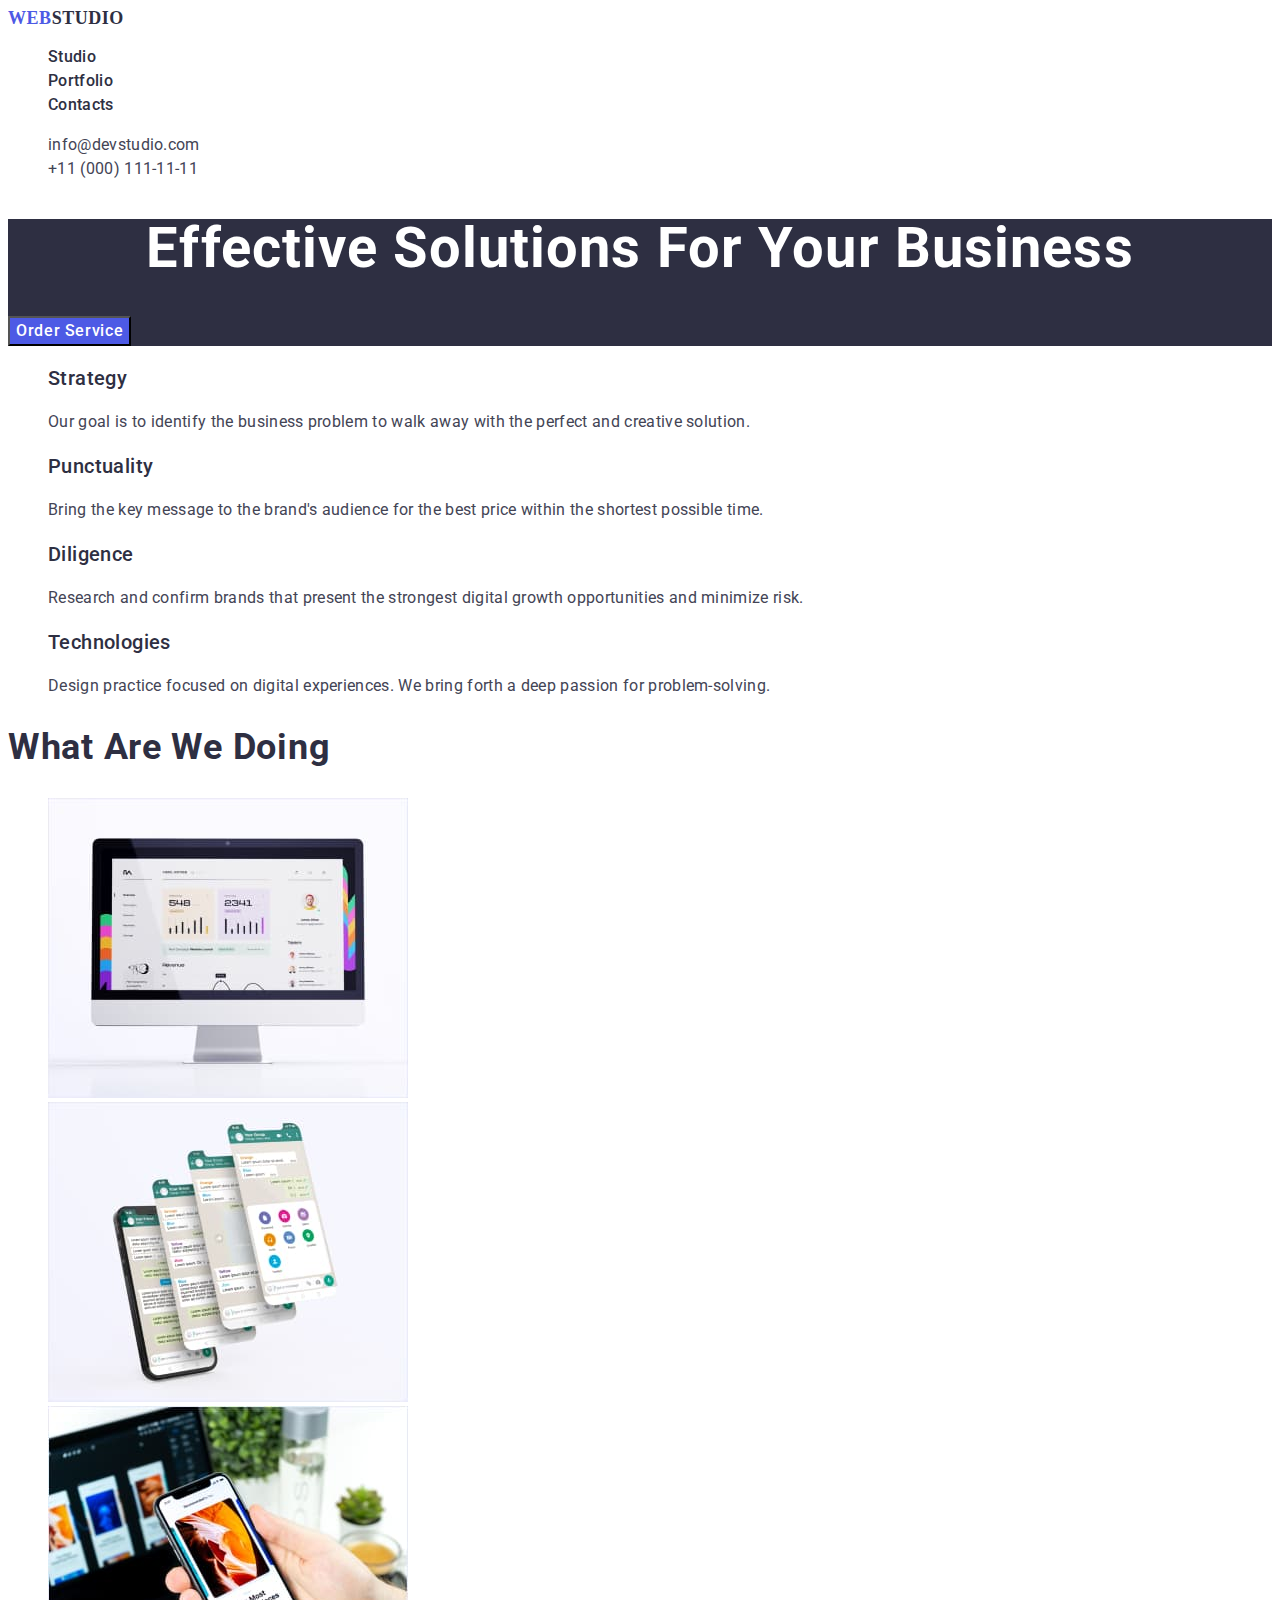
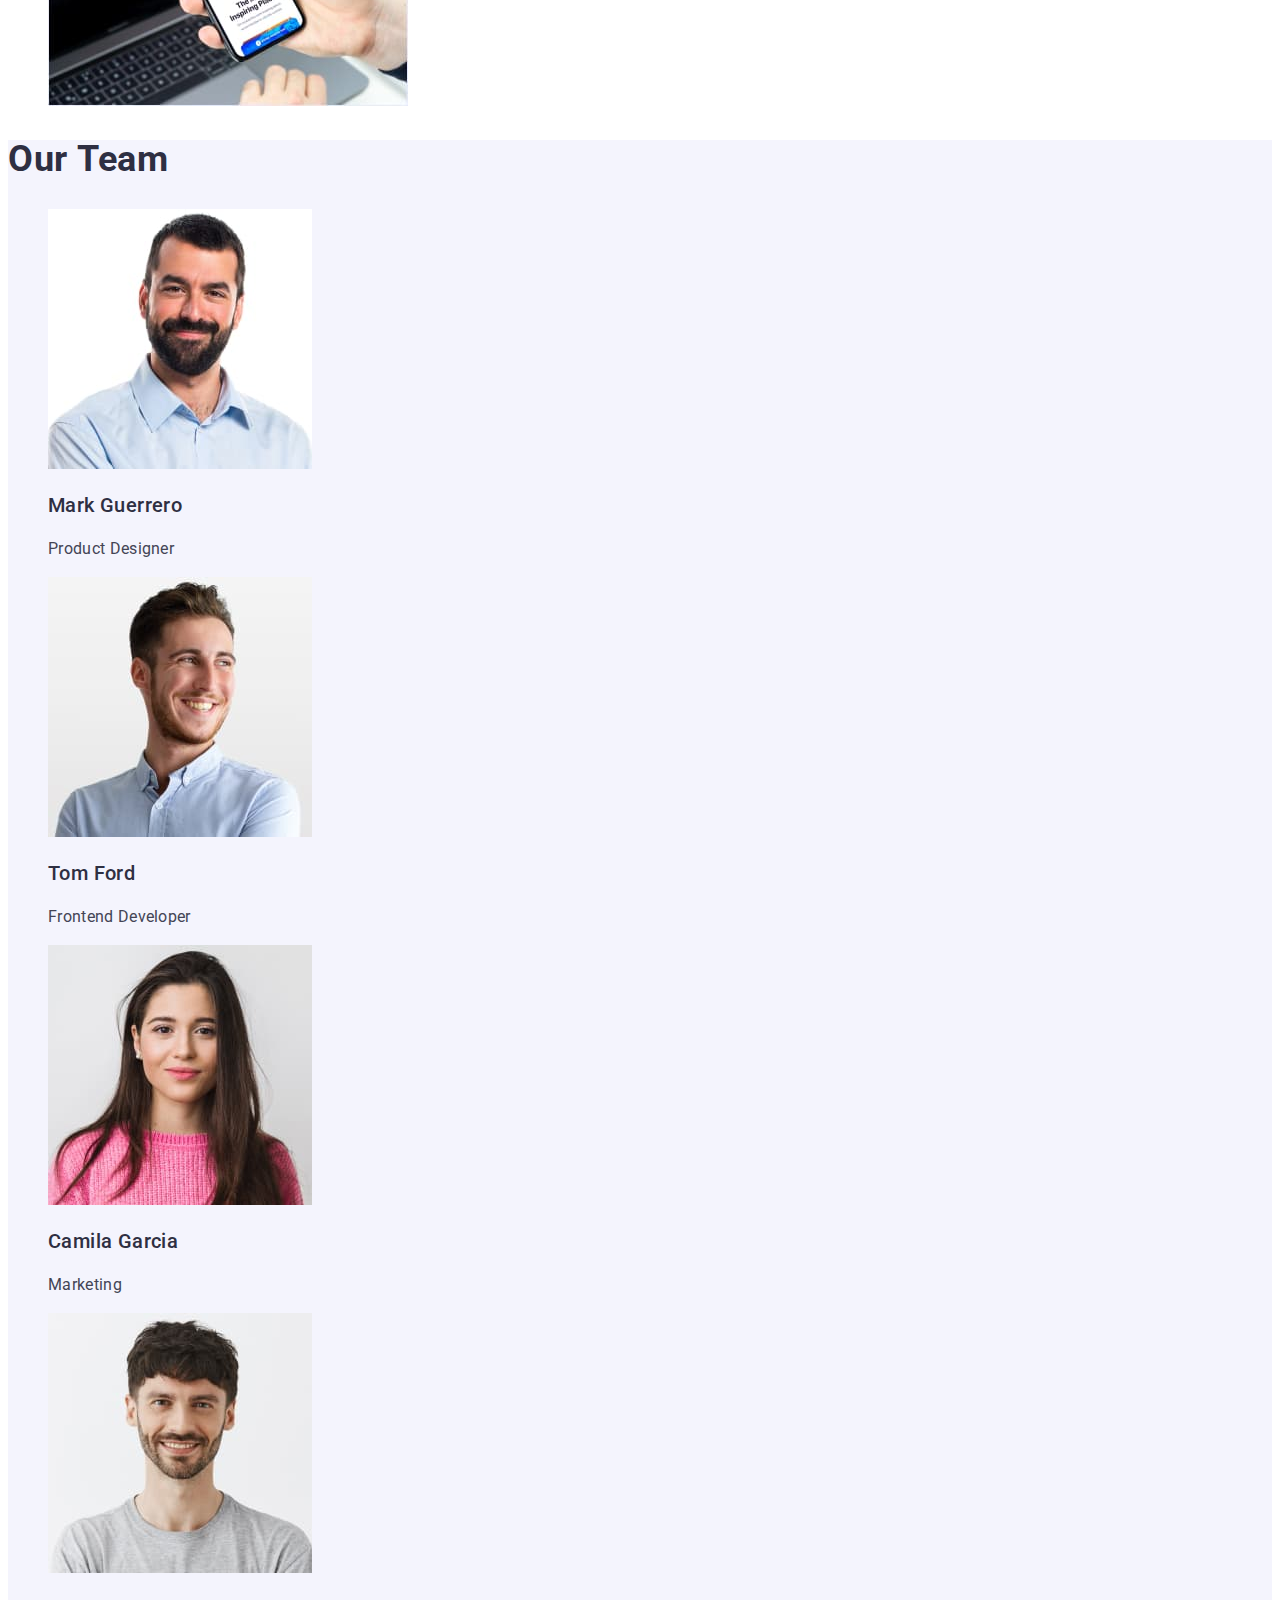
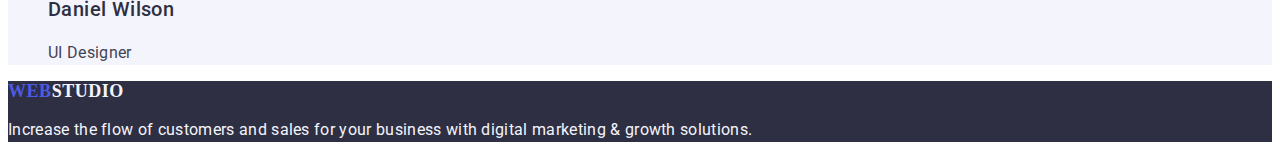
==== index.html @ e522fb5a "html" ====
<!DOCTYPE html>
<html lang="en">
<head>
    <meta charset="UTF-8">
    <meta http-equiv="X-UA-Compatible" content="IE=edge">
    <meta name="viewport" content="width=device-width, initial-scale=1.0">
    <link rel="preconnect" href="https://fonts.googleapis.com">
    <link rel="preconnect" href="https://fonts.gstatic.com" crossorigin>
    <link
    href="https://fonts.googleapis.com/css2?family=Roboto:wght@400;500;700;900&ampfamily=Raleway:wght@800&ampdisplay=swap"
    rel="stylesheet">
    <title>Web Studio</title>
    <link rel="stylesheet" href="./css/styles.css">
</head>
<body>
    <header class="header">
        <nav class="header-navigation">
            <a href="./index.html" class="header-logo link">
                Web<span class="header-logo-dark">Studio</span>
            </a>
            <ul class="header-menu ">
                <li class="header-menu-item"><a class="header-menu-li link" href="./index.html">Studio</a></li>
                <li class="header-menu-item"><a class="header-menu-li link" href="./portfolio.html">Portfolio</a></li>
                <li class="header-menu-item"><a class="header-menu-li link" href="">Contacts</a></li>
            </ul>
        </nav>
        <address class="header-address list">
            <ul class="header-soc">
                <li class="header-soc-item">
                    <a class="header-soc-li link" href="mailto:info@devstudio.com"> info@devstudio.com</a>
                </li>
                <li class="header-soc-item">
                    <a class="header-soc-li link" href="tel:+110001111111"> +11 (000) 111-11-11</a>
                </li>
            </ul>
        </address>
    </header>

    <main>
        <section class="hero list">
            <h1 class="hero-title">Effective Solutions for Your Business</h1>
            <button type="button" class="hero-btn">Order Service</button>
        </section>

        <section class="benefits list">
            <h2 hidden>Benefits</h2>
            <ul class="benefits-list">
                <li class="benefits-item">
                    <h3 class="benefits-subtitle">Strategy</h3>
                    <p class="benefits-item-text">Our goal is to identify the business
                        problem to walk away with the perfect and creative solution.
                    </p>
                </li>
                <li class="benefits-item">
                    <h3 class="benefits-subtitle">Punctuality</h3>
                    <p class="benefits-item-text">Bring the key message to the brand's audience for the best price within the shortest possible time.</p>
                </li>
                <li class="benefits-item">
                    <h3 class="benefits-subtitle">Diligence</h3>
                    <p class="benefits-item-text">Research and confirm brands that present the strongest digital growth opportunities and minimize risk.</p>
                </li>
                <li class="benefits-item">
                    <h3 class="benefits-subtitle">Technologies</h3>
                    <p class="benefits-item-text">Design practice focused on digital experiences. We bring forth a deep passion for problem-solving.</p>
                </li>
            </ul>
        </section>

        <section class="products">
            <h2 class="products-title">What are we doing</h2>
            <ul class="products-list">
                <li class="products-item">
                    <img src="./images/Rectangle_71.jpg" alt="screen"
                    width="360"
                    height="300"
                    class="products-img"/>
                </li>
                <li class="products-item">
                    <img src="./images/Rectangle_72.jpg" alt="sites"
                    width="360"
                    height="300"
                    class="products-img"/>
                </li>
                <li class="products-item">
                    <img src="./images/Rectangle_73.jpg" alt="phone"
                    width="360"
                    height="300"
                    class="products-img"/>
                </li>
            </ul>
        </section>

        <section class="team">
            <h2 class="team-title">Our Team</h2>
            <ul class="team-list">
                <li class="team-item">
                    <img src="./images/img.jpg" alt="Mark Guerrero photo"
                    width="264"
                    height="260"
                    class="team-img"/>
                    <h3 class="team-subtitle">Mark Guerrero</h3>
                    <p class="team-item-text">Product Designer</p>
                </li>
                <li class="team-item">
                    <img src="./images/img_1.jpg" alt="Tom Ford photo"
                    width="264"
                    height="260"
                    class="team-img"/>
                    <h3 class="team-subtitle">Tom Ford</h3>
                    <p class="team-item-text">Frontend Developer</p>
                </li>
                <li class="team-item">
                    <img src="./images/img_2.jpg" alt="Camila Garcia photo"
                    width="264"
                    height="260"
                    class="team-img"/>
                    <h3 class="team-subtitle">Camila Garcia</h3>
                    <p class="team-item-text">Marketing</p>
                </li>
                <li class="team-item">
                    <img src="./images/img_3.jpg" alt="Daniel Wilson photo"
                    width="264"
                    height="260"
                    class="team-img"/>
                    <h3 class="team-subtitle">Daniel Wilson</h3>
                    <p class="team-item-text">UI Designer</p>
                </li>
            </ul>      
        </section>
    </main>

     <footer class="footer">
        <a class="footer-logo link" href="./index.html">
            Web<span class="footer-logo-dark">Studio</span>
        </a>
        <p class="footer-text">
            Increase the flow of customers and sales for your business with digital marketing & growth solutions.
        </p>
     </footer>

</body>
</html>
---- css/styles.css ----
:root {
    --primary-font: 'Raleway'
    --title-color: #434455;
    --main-text-color: #FFFFFF;
}

body {
    font-family: 'Roboto', sans-serif;
    color: #434455;
    background-color: #FFFFFF;
}
.link {
    text-decoration:none;
}
ul {
    list-style-type: none;
}
.list {
    list-style: none;
}
/*-------------header---------------*/
.header {
}
.header-navigation {
}
.header-logo {
    font-family: 'Raleway';
    font-style: normal;
    font-weight: 800;
    font-size: 18px;
    line-height: 1.17;
    letter-spacing: 0.03em;
    text-transform: uppercase ;
    color: #4D5AE5
}
.header-logo-dark {
    color: #2E2F42
}
.header-menu {
}
.header-menu-item {
}
.header-menu-li {
    font-weight: 500;
    font-size: 16px;
    line-height: 1.5;
    letter-spacing: 0.02em;
    color: #2E2F42;
}
.header-menu-li:hover,
.header-menu-li:focus {
    color: #404BBF;
}    
.header-soc {
}

.header-soc-item {
}
.header-soc-li {
    font-style: normal;
    font-size: 16px;
    line-height: 1.5;
    letter-spacing: 0.02em;
    color: #434455;
}
.header-soc-li:hover, 
.header-soc-li:focus {
    color: #404BBF;
}
/*-------------hero---------------*/
.hero {
    background-color: #2E2F42;
}
.hero-item {
}
.hero-title {
    font-weight: 700;
    font-size: 56px;
    line-height: 1.07;
    letter-spacing: 0.02em;
    text-transform: capitalize;
    color: var(--main-text-color);
    text-align: center;
}
.hero-btn {
    font-family: inherit;
    font-weight: 500;
    font-size: 16px;
    line-height: 1.5;
    letter-spacing: 0.04em;
    color: #FFFFFF;
    background-color: #4D5AE5;
    cursor: pointer;
}
.hero-btn:hover,
.hero-btn:focus {
    background-color: #404BBF;
    color: #ffffff;
}
.hero-img {
}
.hero-subtitle {
    font-weight: 500;
    font-size: 20px;
    line-height: 1.2;
    letter-spacing: 0.02em;
    color: #2E2F42;
}
.hero-text {
    font-size: 16px;
    line-height: 1.5;
    letter-spacing: 0.02em;
    color: #434455;
}
/*-------------benefits---------------*/
.benefits {
}
.benefits-list {
}
.benefits-item {
}
.benefits-subtitle {
    font-weight: 500;
    font-size: 20px;
    line-height: 1.2;
    letter-spacing: 0.02em;
    color: #2E2F42;
}
.benefits-item-text {
    font-size: 16px;
    line-height: 1.5;
    letter-spacing: 0.02em;
    color: #434455;
}
/*-------------products---------------*/
.products {
}
.products-title {
    font-weight: 700;
    font-size: 36px;
    line-height: 1.11;
    letter-spacing: 0.02em;
    text-transform: capitalize;
    color: #2E2F42;
}
.products-list {
}
.products-item {
}
.products-img {
}
/*-------------team---------------*/
.team {
    background-color: #F4F4FD;
}
.team-title {
    font-weight: 700;
    font-size: 36px;
    line-height: 1.11;
    letter-spacing: 0.02em;
    text-transform: capitalize;
    color: #2E2F42;
}
.team-list {
}
.team-item {
}
.team-img {
}
.team-subtitle {
    font-weight: 500;
    font-size: 20px;
    line-height: 1.2;
    letter-spacing: 0.02em;
    color: #2E2F42;
}
.team-item-text {
    font-size: 16px;
line-height: 1.5;
letter-spacing: 0.02em;
color: #434455;
}
/*-------------footer---------------*/
.footer {
    background-color: #2E2F42;
}
.footer-logo {
    font-family: 'Raleway';
    font-style: normal;
    font-weight: 800;
    font-size: 18px;
    line-height: 1.17;
    letter-spacing: 0.03em;
    text-transform: uppercase ;
    color: #4D5AE5
}
.footer-logo-dark {
    color: #F4F4FD;
}
.footer-text {
    font-size: 16px;
    line-height: 1.5;
    letter-spacing: 0.02em;
    color: #F4F4FD;
}
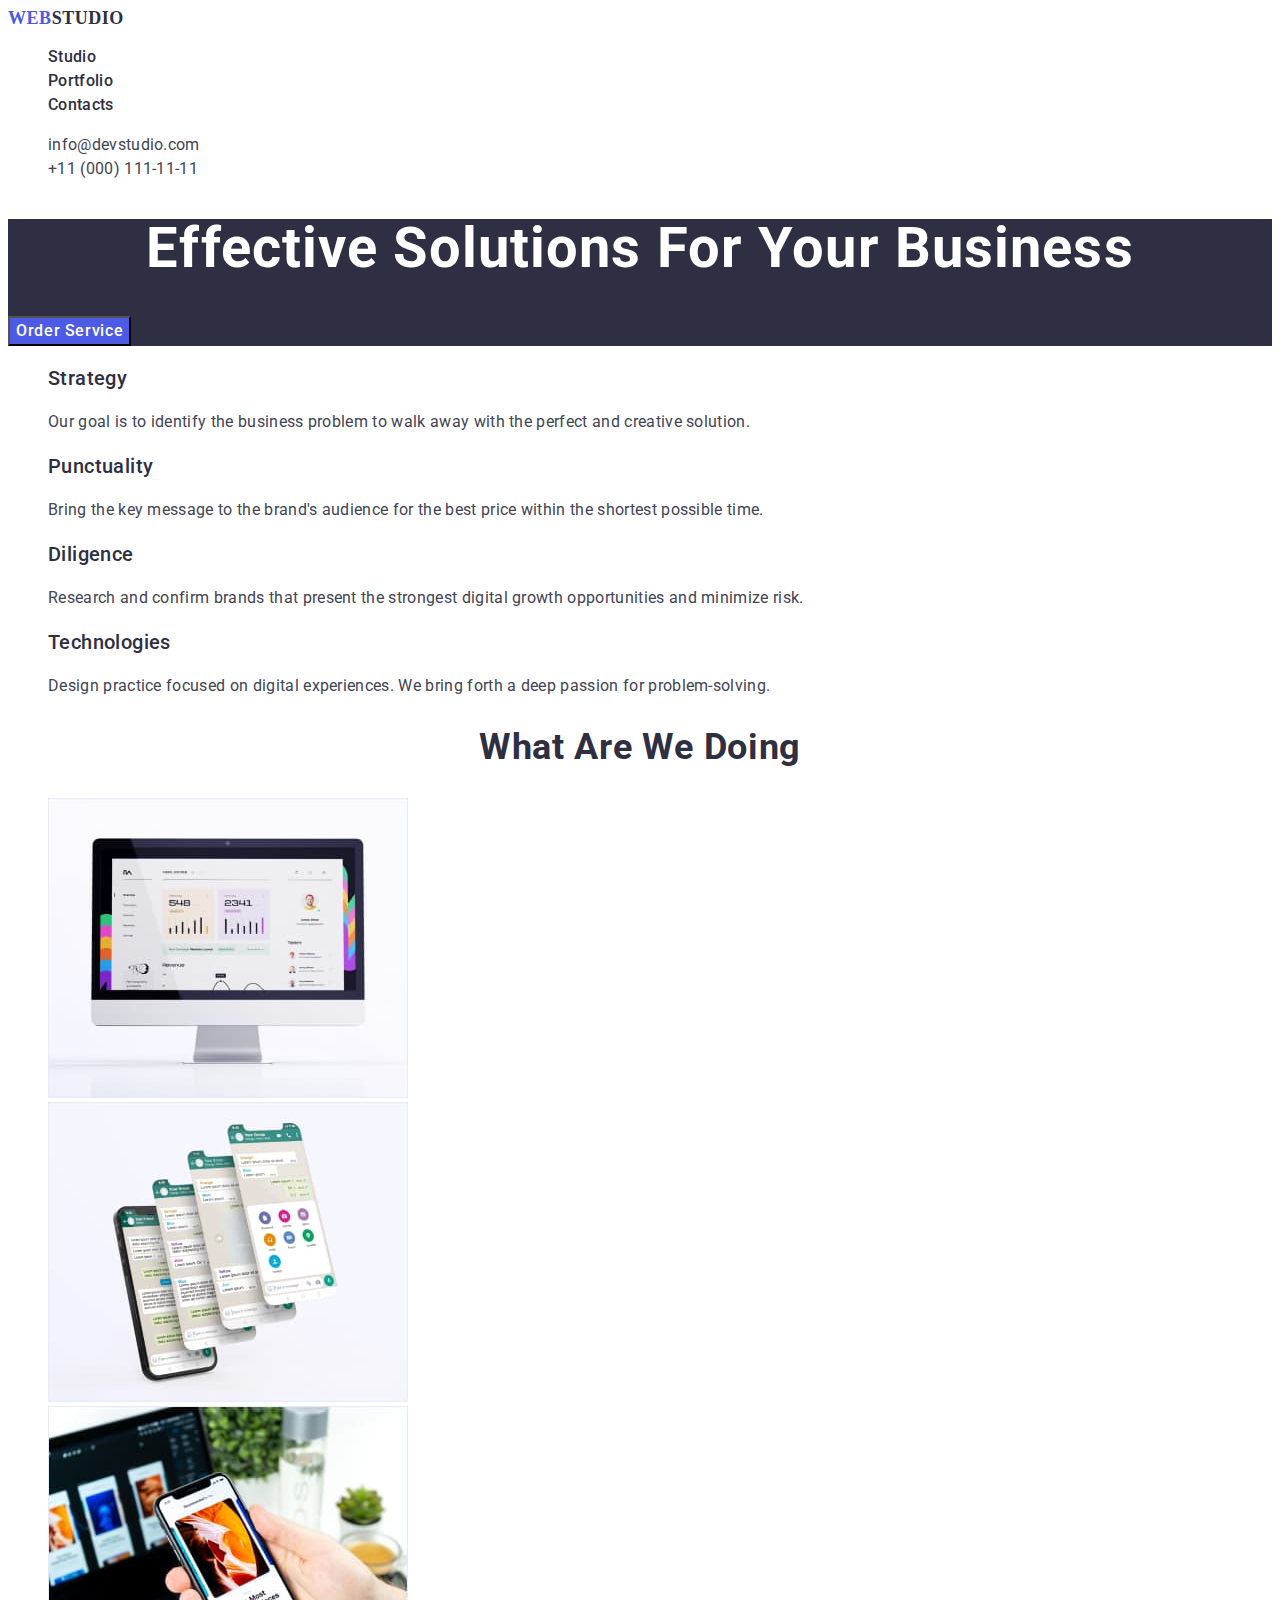
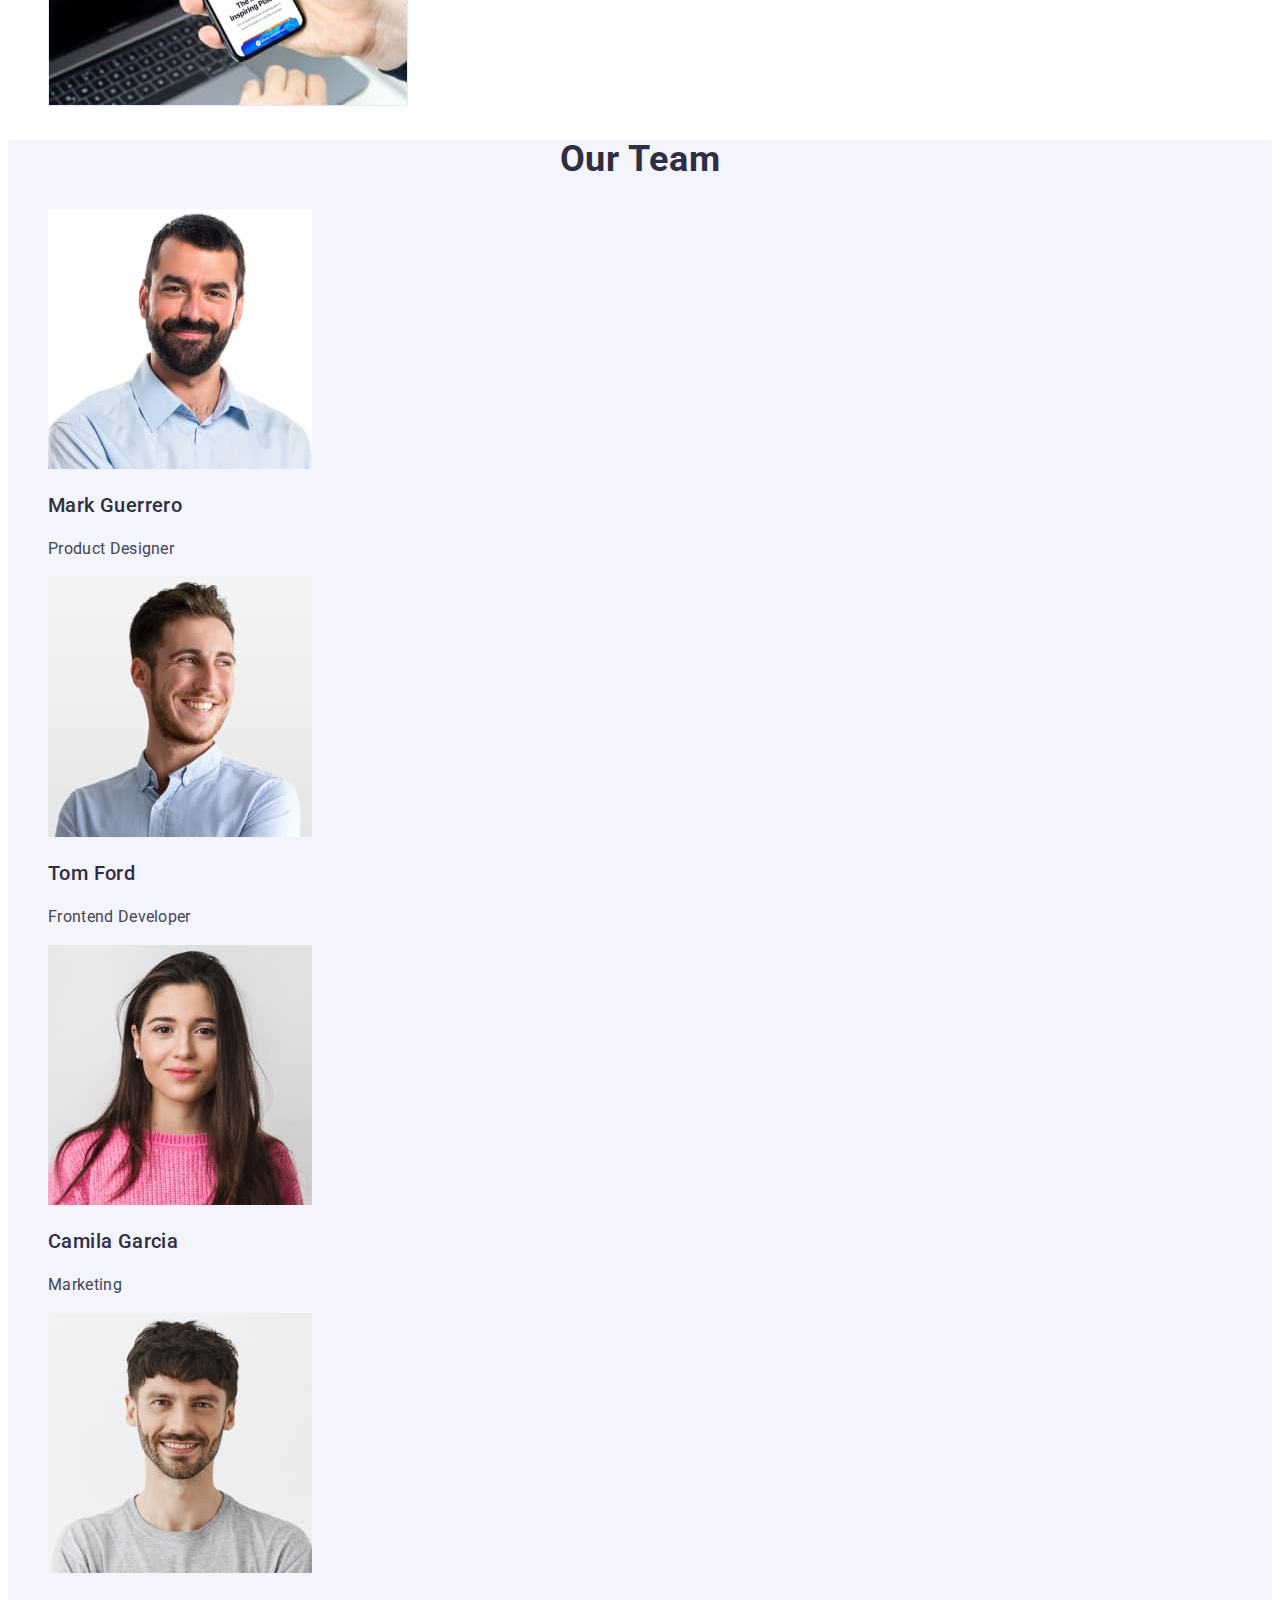
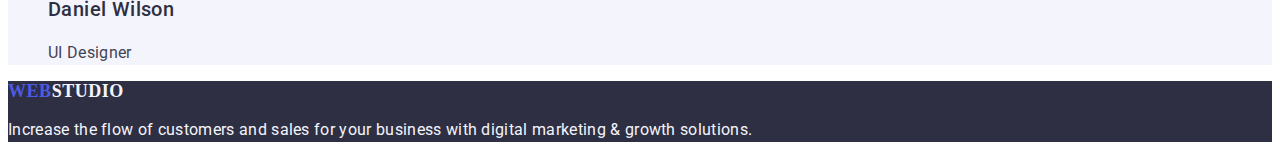
==== commit 7b65d5be: "correction html" ====
--- a/index.html
+++ b/index.html
@@ -99,7 +99,7 @@
                     height="260"
                     class="team-img"/>
                     <h3 class="team-subtitle">Mark Guerrero</h3>
-                    <p class="team-item-text">Product Designer</p>
+                    <p class="team-item-text list">Product Designer</p>
                 </li>
                 <li class="team-item">
                     <img src="./images/img_1.jpg" alt="Tom Ford photo"
@@ -107,7 +107,7 @@
                     height="260"
                     class="team-img"/>
                     <h3 class="team-subtitle">Tom Ford</h3>
-                    <p class="team-item-text">Frontend Developer</p>
+                    <p class="team-item-text list">Frontend Developer</p>
                 </li>
                 <li class="team-item">
                     <img src="./images/img_2.jpg" alt="Camila Garcia photo"
@@ -115,7 +115,7 @@
                     height="260"
                     class="team-img"/>
                     <h3 class="team-subtitle">Camila Garcia</h3>
-                    <p class="team-item-text">Marketing</p>
+                    <p class="team-item-text list">Marketing</p>
                 </li>
                 <li class="team-item">
                     <img src="./images/img_3.jpg" alt="Daniel Wilson photo"
@@ -123,7 +123,7 @@
                     height="260"
                     class="team-img"/>
                     <h3 class="team-subtitle">Daniel Wilson</h3>
-                    <p class="team-item-text">UI Designer</p>
+                    <p class="team-item-text list">UI Designer</p>
                 </li>
             </ul>      
         </section>
--- a/css/styles.css
+++ b/css/styles.css
@@ -1,5 +1,5 @@
 :root {
-    --primary-font: 'Raleway'
+    --primary-font: 'Raleway';
     --title-color: #434455;
     --main-text-color: #FFFFFF;
 }
@@ -142,6 +142,7 @@
     letter-spacing: 0.02em;
     text-transform: capitalize;
     color: #2E2F42;
+    text-align: center;
 }
 .products-list {
 }
@@ -160,6 +161,7 @@
     letter-spacing: 0.02em;
     text-transform: capitalize;
     color: #2E2F42;
+    text-align: center;
 }
 .team-list {
 }
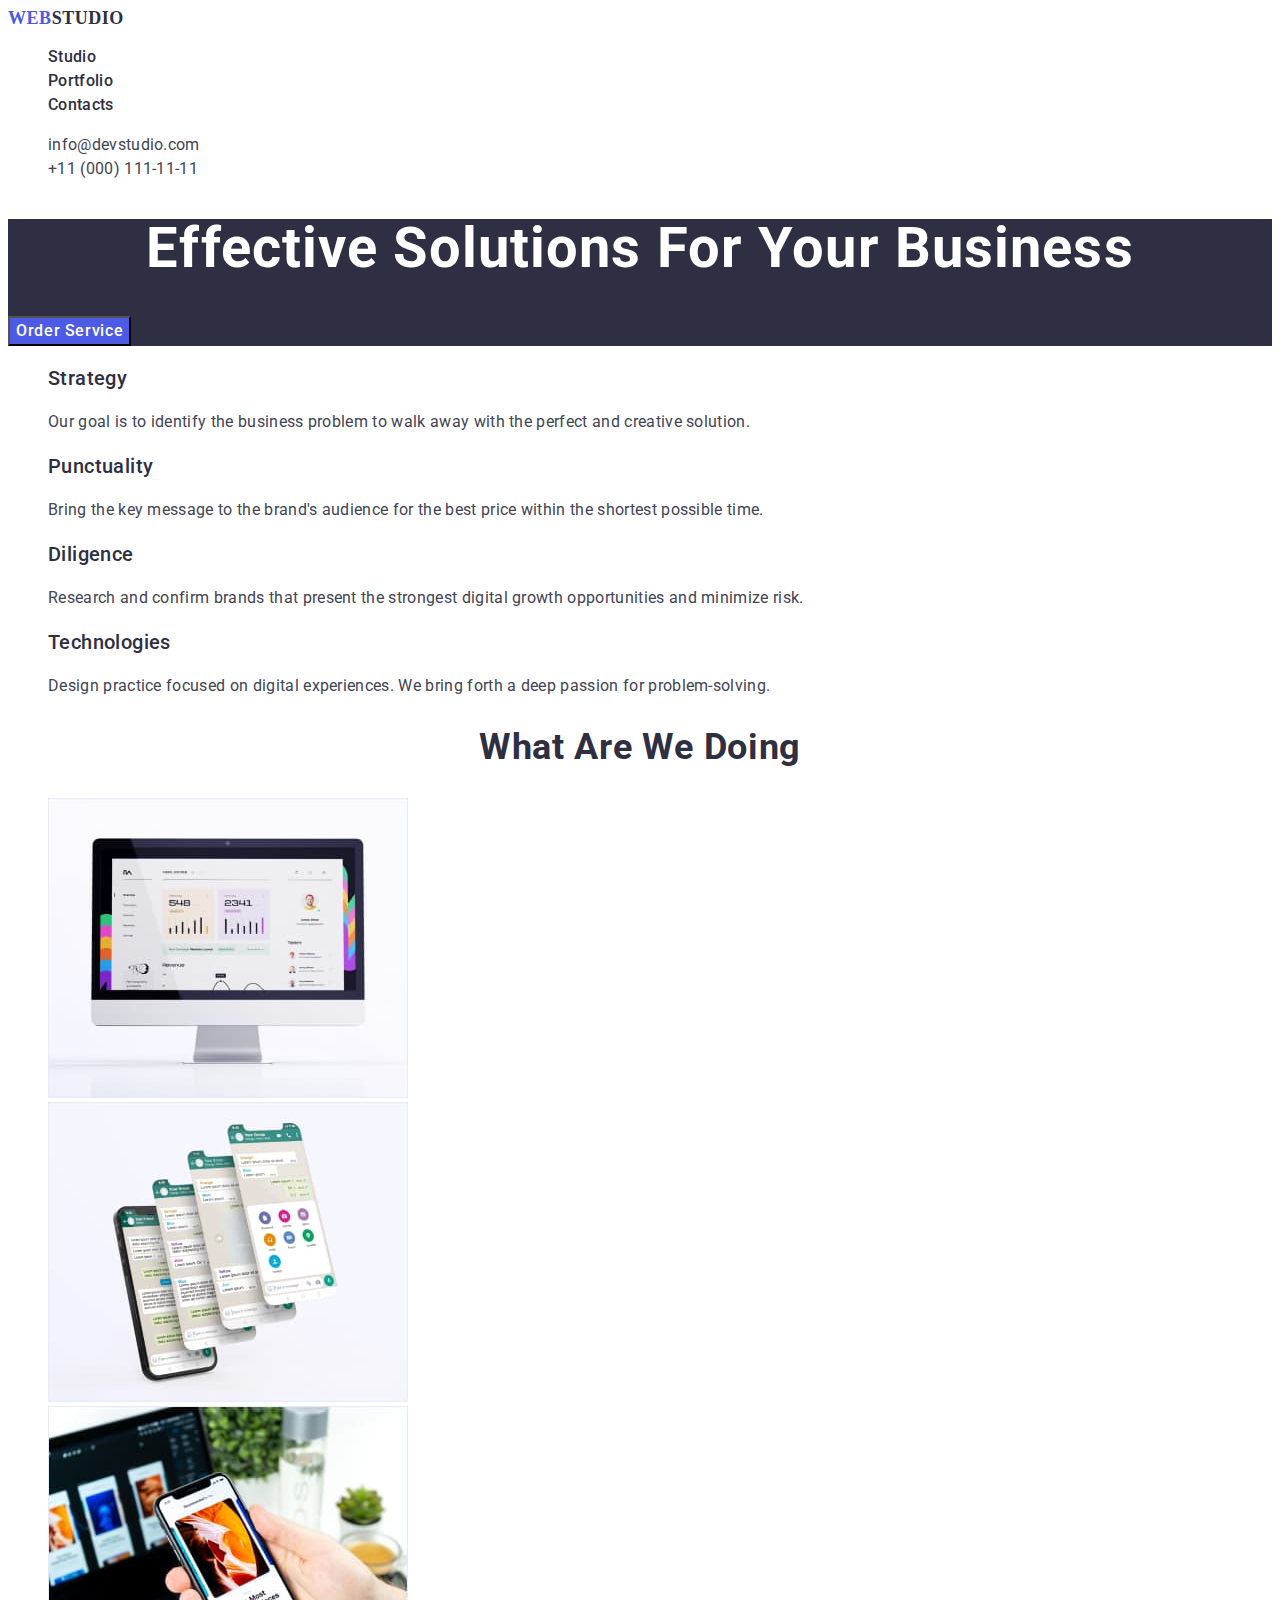
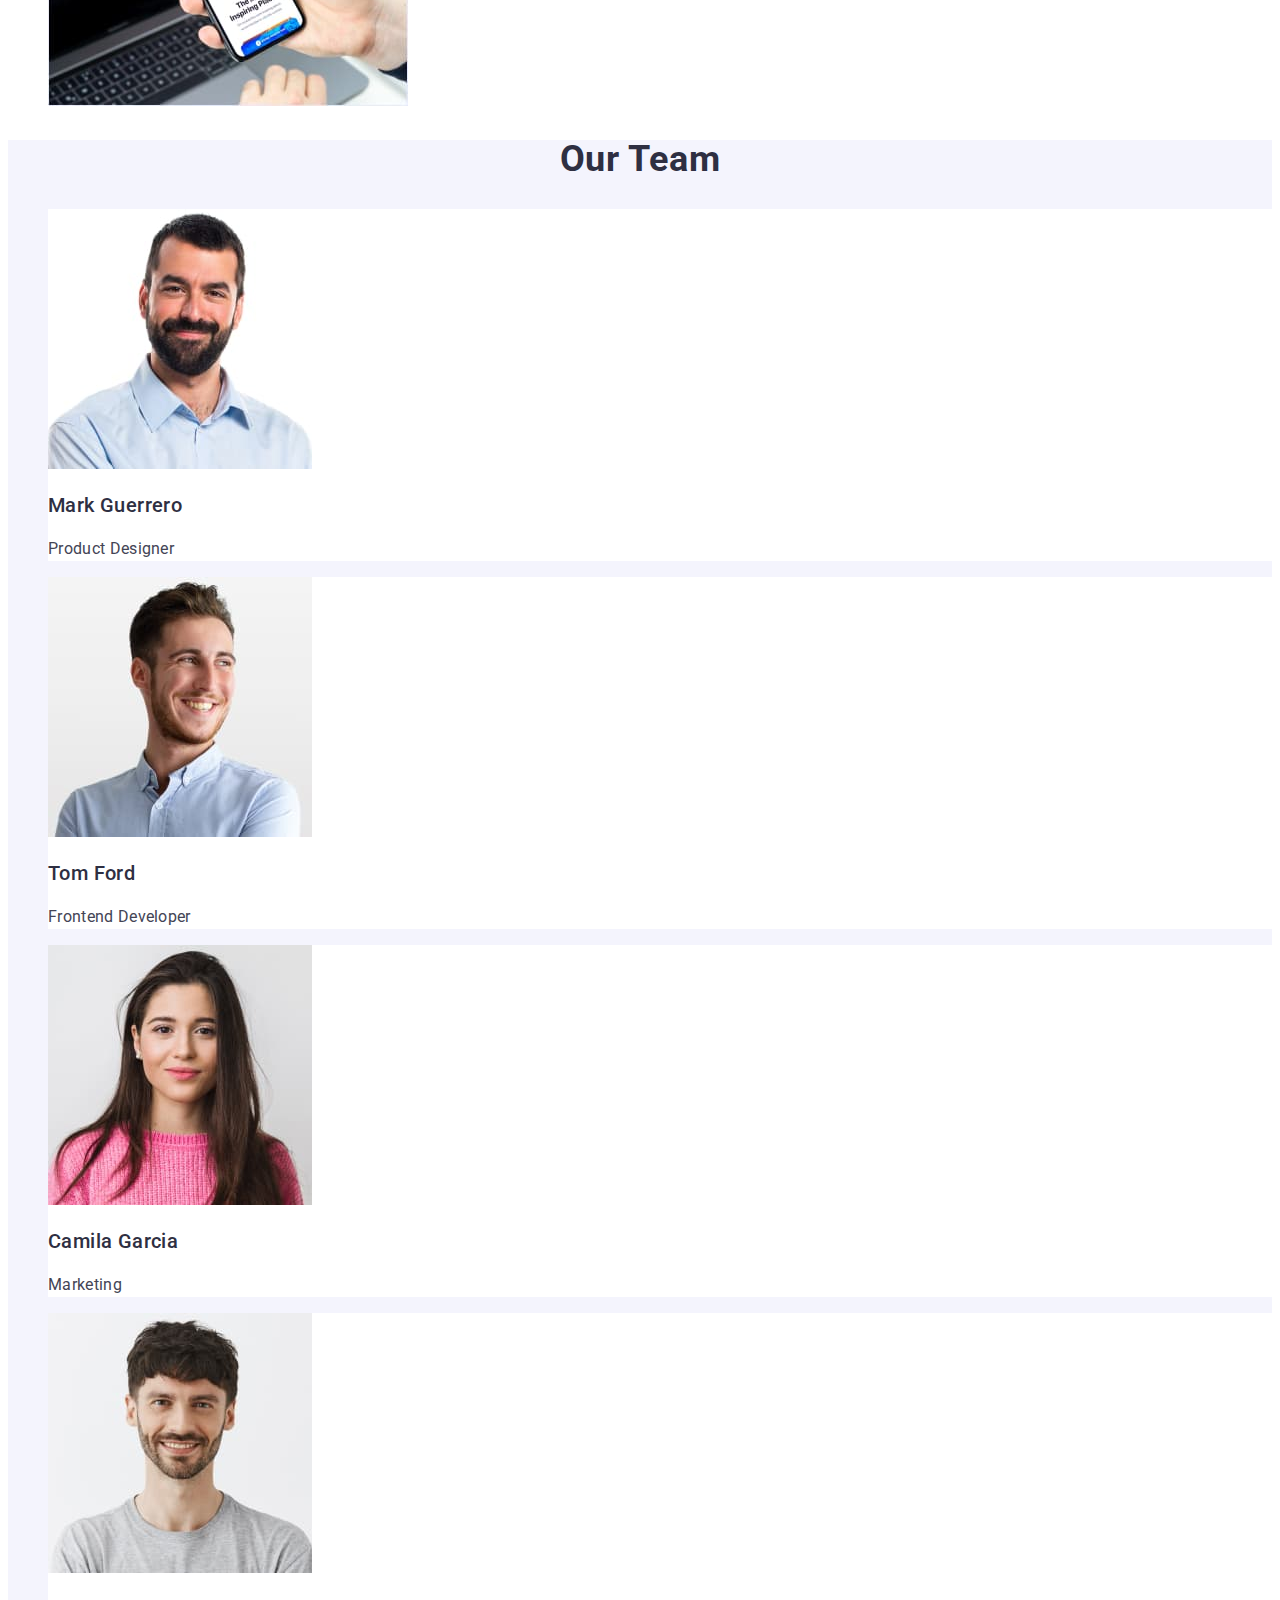
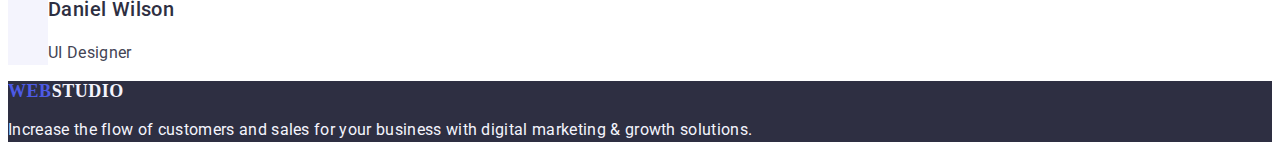
==== commit 80058389: "correction html" ====
--- a/index.html
+++ b/index.html
@@ -93,37 +93,37 @@
         <section class="team">
             <h2 class="team-title">Our Team</h2>
             <ul class="team-list">
-                <li class="team-item">
+                <li class="team-item list">
                     <img src="./images/img.jpg" alt="Mark Guerrero photo"
                     width="264"
                     height="260"
                     class="team-img"/>
                     <h3 class="team-subtitle">Mark Guerrero</h3>
-                    <p class="team-item-text list">Product Designer</p>
+                    <p class="team-item-text">Product Designer</p>
                 </li>
-                <li class="team-item">
+                <li class="team-item list">
                     <img src="./images/img_1.jpg" alt="Tom Ford photo"
                     width="264"
                     height="260"
                     class="team-img"/>
                     <h3 class="team-subtitle">Tom Ford</h3>
-                    <p class="team-item-text list">Frontend Developer</p>
+                    <p class="team-item-text">Frontend Developer</p>
                 </li>
-                <li class="team-item">
+                <li class="team-item list">
                     <img src="./images/img_2.jpg" alt="Camila Garcia photo"
                     width="264"
                     height="260"
                     class="team-img"/>
                     <h3 class="team-subtitle">Camila Garcia</h3>
-                    <p class="team-item-text list">Marketing</p>
+                    <p class="team-item-text">Marketing</p>
                 </li>
-                <li class="team-item">
+                <li class="team-item list">
                     <img src="./images/img_3.jpg" alt="Daniel Wilson photo"
                     width="264"
                     height="260"
                     class="team-img"/>
                     <h3 class="team-subtitle">Daniel Wilson</h3>
-                    <p class="team-item-text list">UI Designer</p>
+                    <p class="team-item-text">UI Designer</p>
                 </li>
             </ul>      
         </section>
--- a/css/styles.css
+++ b/css/styles.css
@@ -166,6 +166,7 @@
 .team-list {
 }
 .team-item {
+    background: #FFFFFF;
 }
 .team-img {
 }
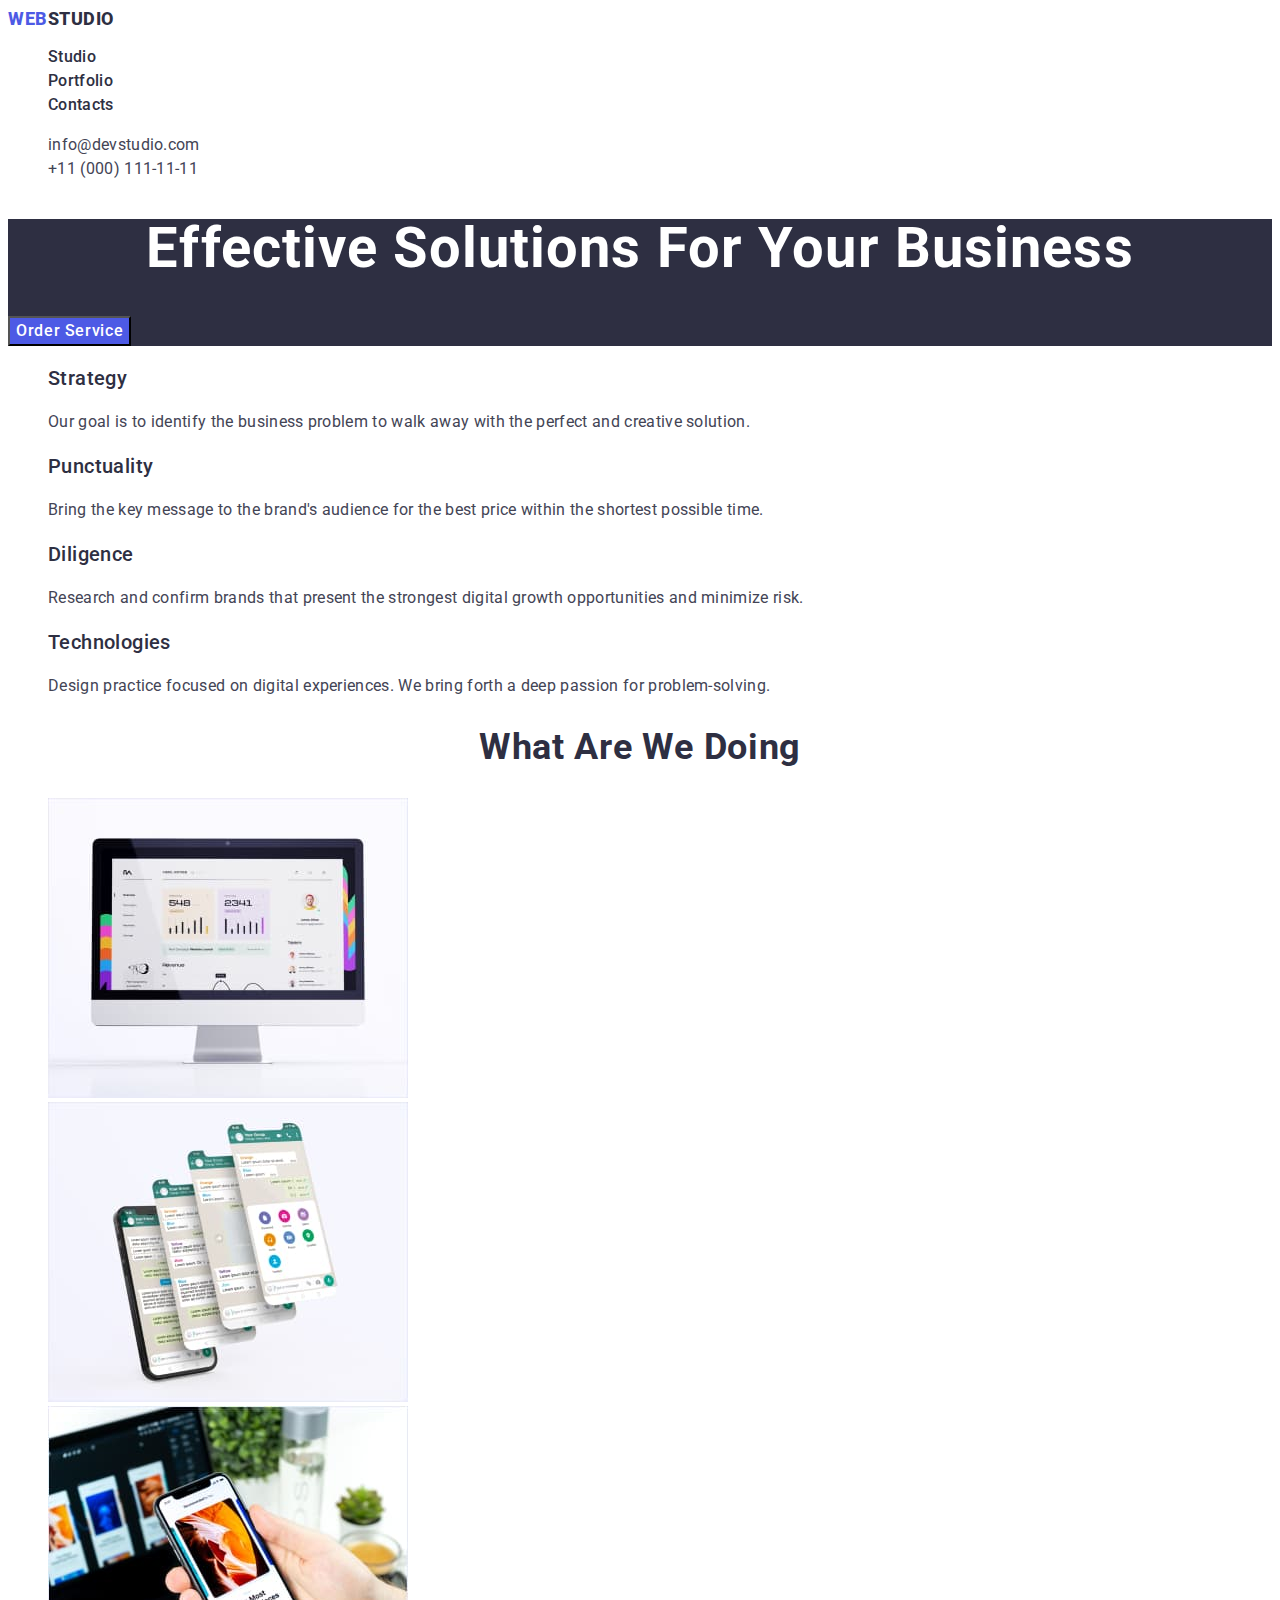
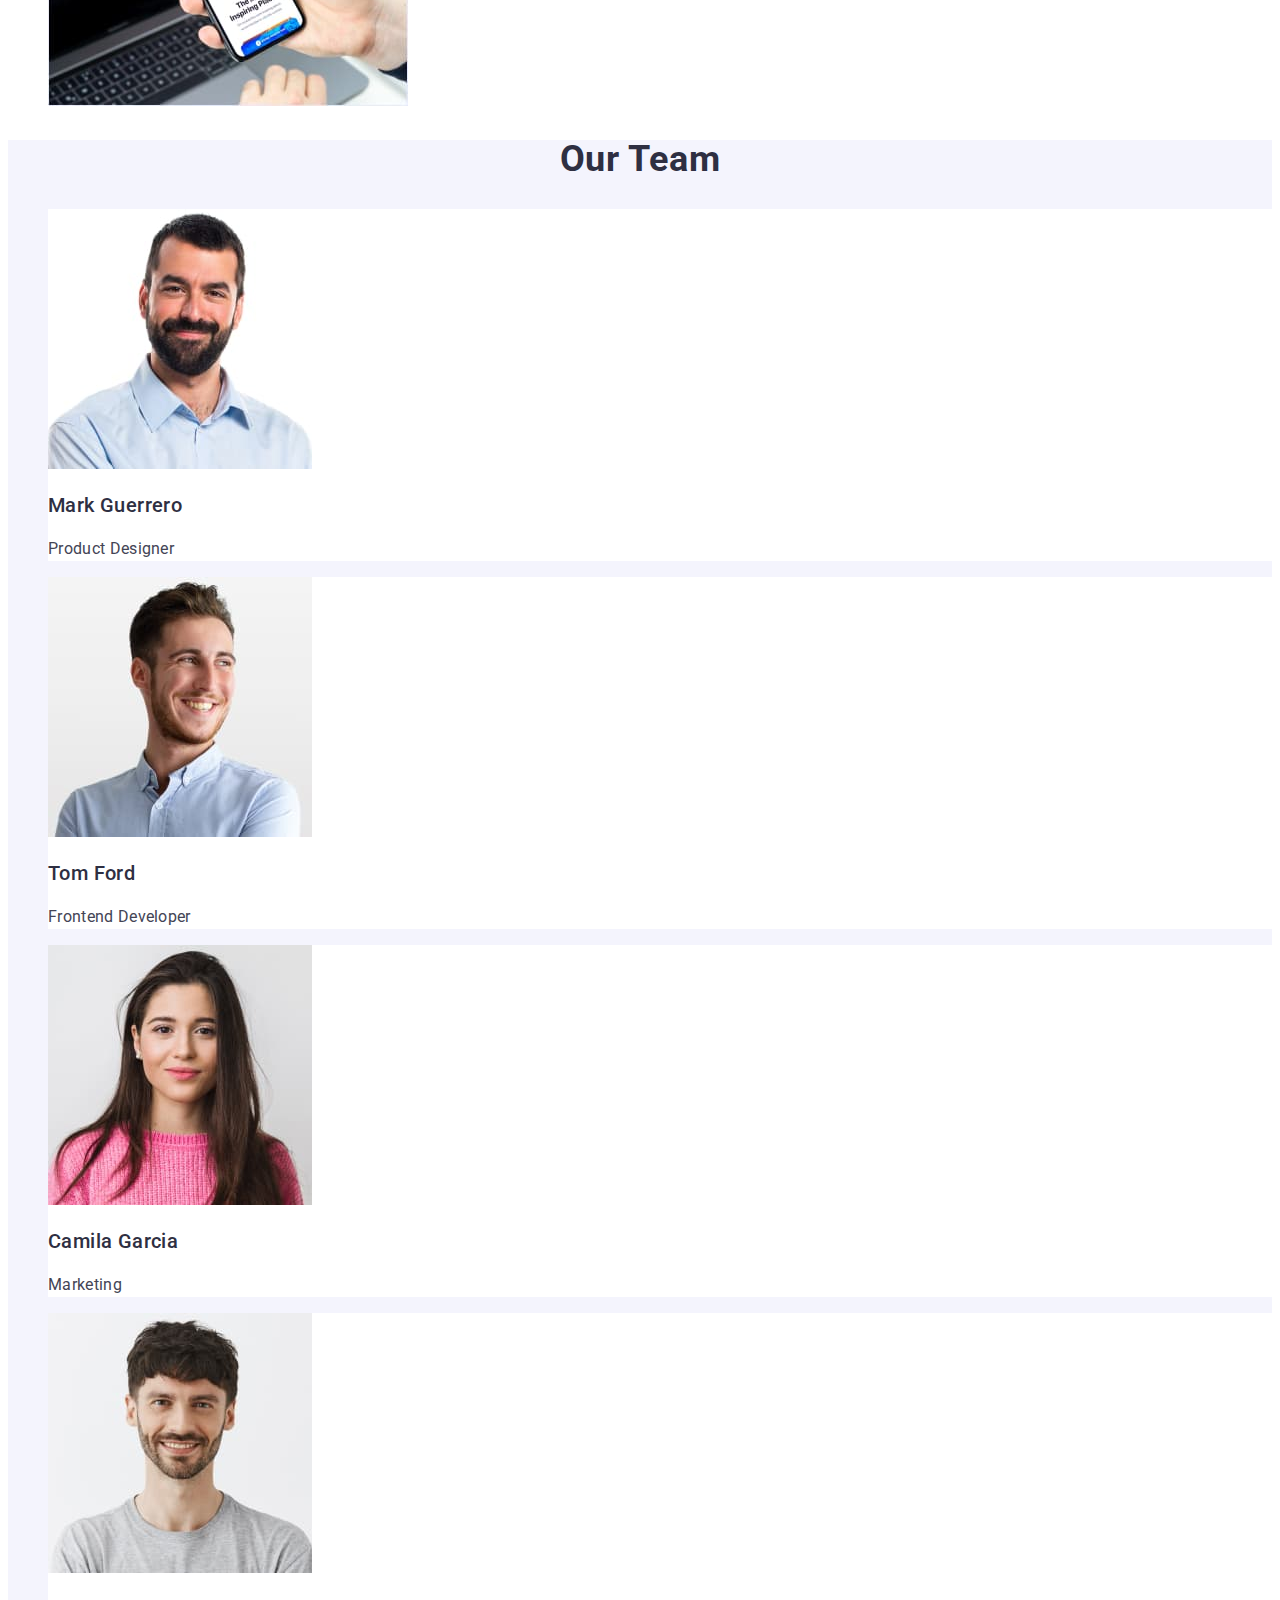
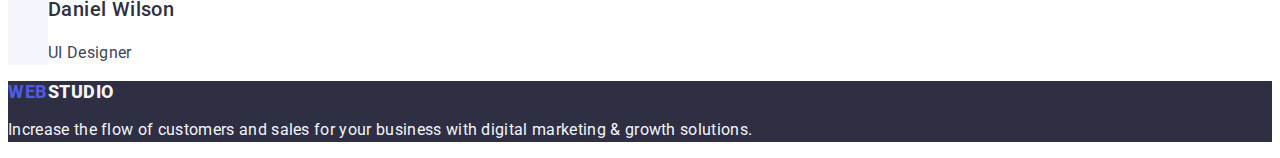
==== commit 253de6d8: "save" ====
--- a/index.html
+++ b/index.html
@@ -21,7 +21,7 @@
             <ul class="header-menu ">
                 <li class="header-menu-item"><a class="header-menu-li link" href="./index.html">Studio</a></li>
                 <li class="header-menu-item"><a class="header-menu-li link" href="./portfolio.html">Portfolio</a></li>
-                <li class="header-menu-item"><a class="header-menu-li link" href="">Contacts</a></li>
+                <li class="header-menu-item"><a class="header-menu-li link" href="/">Contacts</a></li>
             </ul>
         </nav>
         <address class="header-address list">
--- a/css/styles.css
+++ b/css/styles.css
@@ -1,5 +1,5 @@
 :root {
-    --primary-font: 'Raleway';
+    --primary-font: 'Raleway' sans-serif;
     --title-color: #434455;
     --main-text-color: #FFFFFF;
 }
@@ -24,7 +24,7 @@
 .header-navigation {
 }
 .header-logo {
-    font-family: 'Raleway';
+    font-family: var(--primary-font);
     font-style: normal;
     font-weight: 800;
     font-size: 18px;
@@ -50,7 +50,10 @@
 .header-menu-li:hover,
 .header-menu-li:focus {
     color: #404BBF;
-}    
+}
+.header-address {
+    font-style: normal
+}
 .header-soc {
 }
 
@@ -188,7 +191,7 @@
     background-color: #2E2F42;
 }
 .footer-logo {
-    font-family: 'Raleway';
+    font-family: var(--primary-font);
     font-style: normal;
     font-weight: 800;
     font-size: 18px;
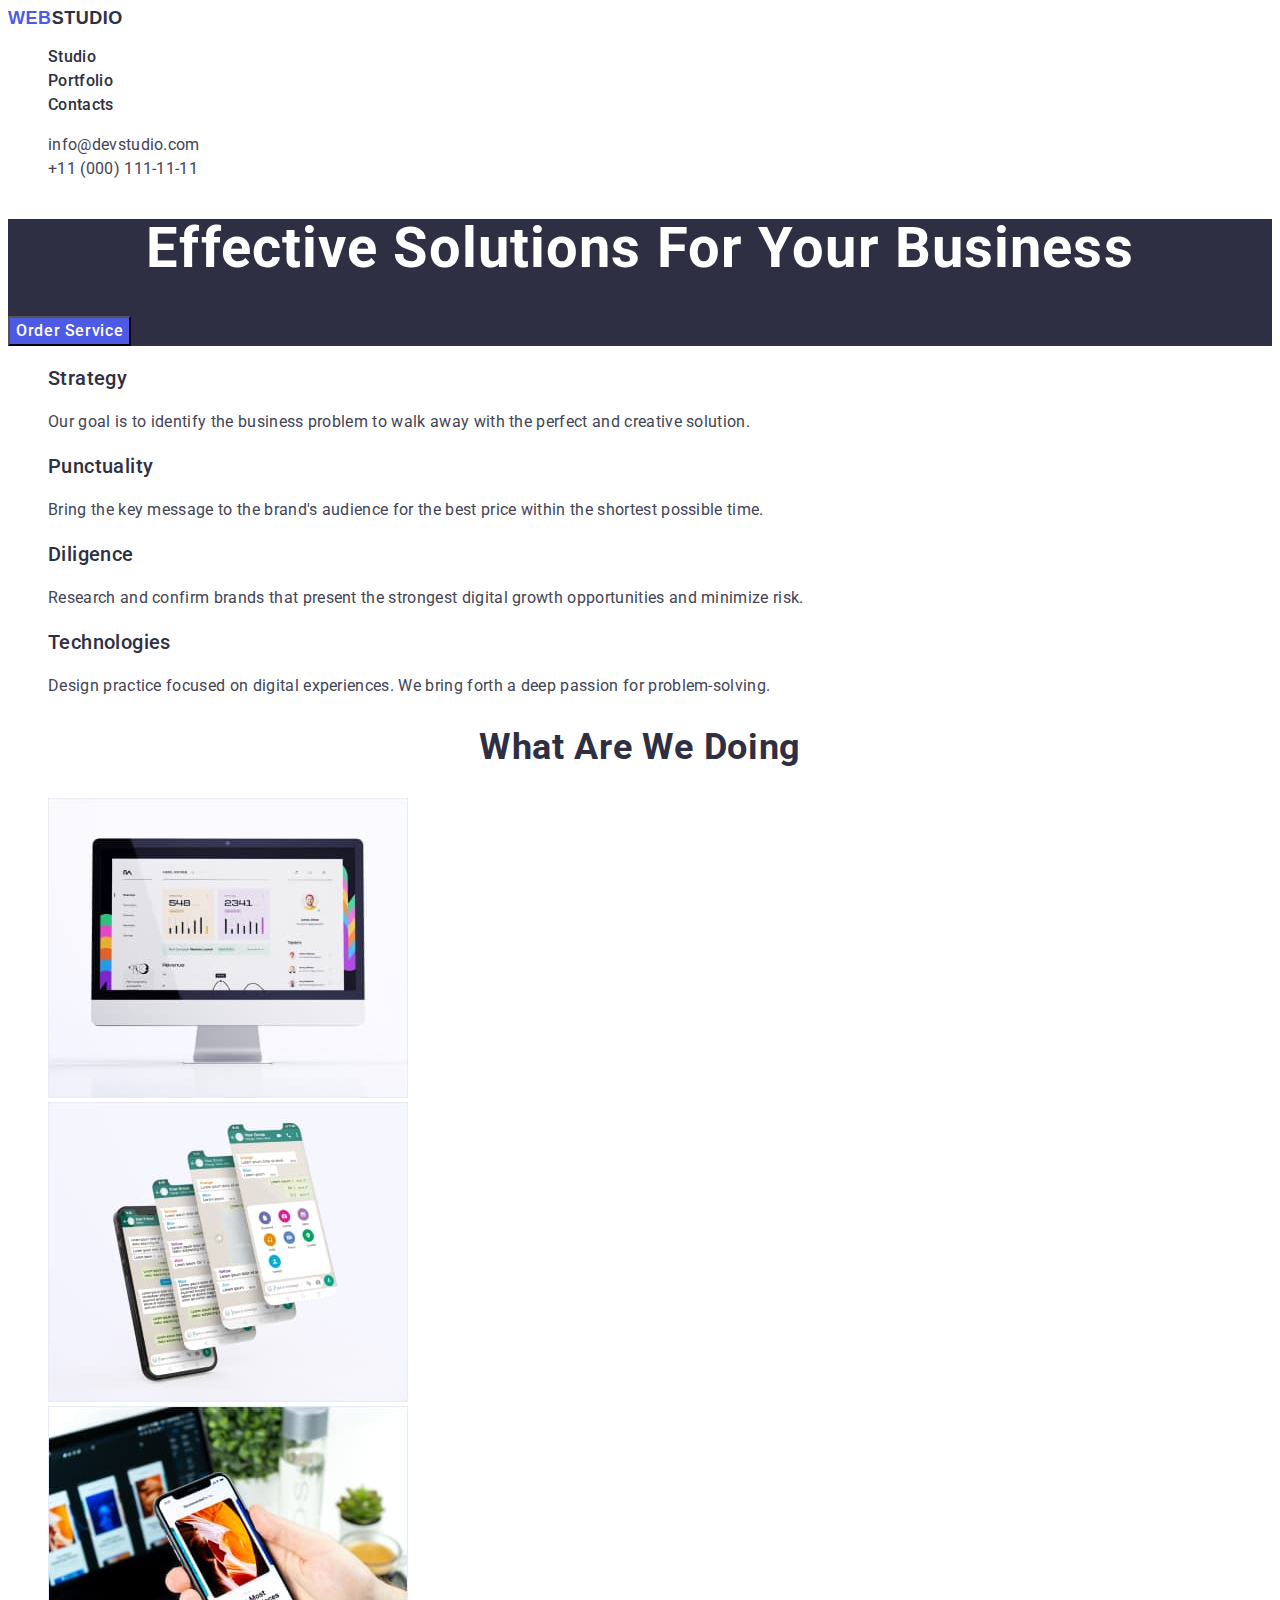
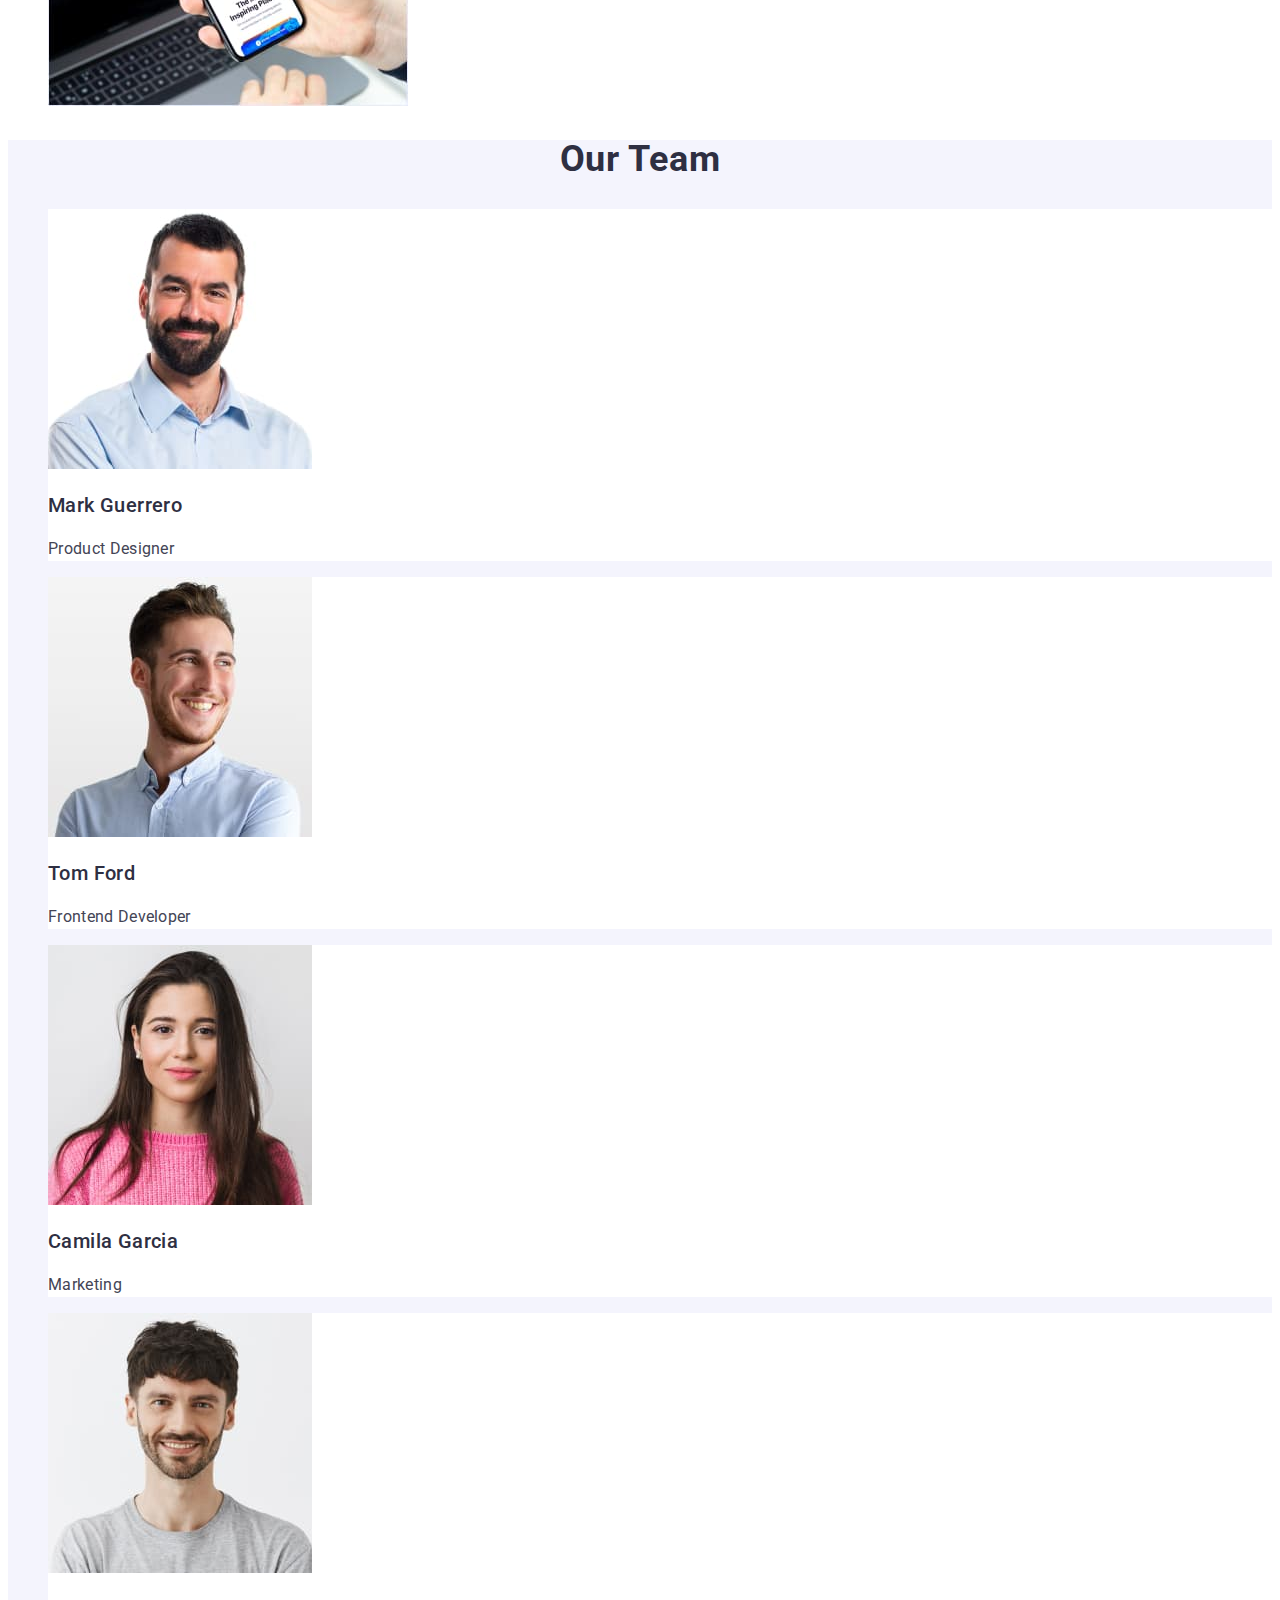
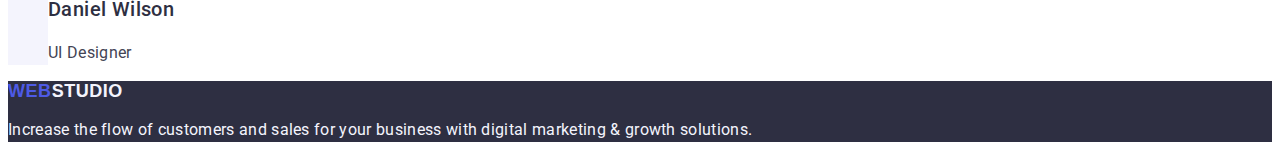
==== commit f0d0eff7: "delet list" ====
--- a/index.html
+++ b/index.html
@@ -18,14 +18,17 @@
             <a href="./index.html" class="header-logo link">
                 Web<span class="header-logo-dark">Studio</span>
             </a>
-            <ul class="header-menu ">
-                <li class="header-menu-item"><a class="header-menu-li link" href="./index.html">Studio</a></li>
-                <li class="header-menu-item"><a class="header-menu-li link" href="./portfolio.html">Portfolio</a></li>
-                <li class="header-menu-item"><a class="header-menu-li link" href="/">Contacts</a></li>
+            <ul class="header-menu list">
+                <li class="header-menu-item">
+                    <a class="header-menu-li link" href="./index.html">Studio</a></li>
+                <li class="header-menu-item">
+                    <a class="header-menu-li link" href="./portfolio.html">Portfolio</a></li>
+                <li class="header-menu-item">
+                    <a class="header-menu-li link" href="">Contacts</a></li>
             </ul>
         </nav>
-        <address class="header-address list">
-            <ul class="header-soc">
+        <address class="header-address ">
+            <ul class="header-soc list">
                 <li class="header-soc-item">
                     <a class="header-soc-li link" href="mailto:info@devstudio.com"> info@devstudio.com</a>
                 </li>
@@ -37,14 +40,14 @@
     </header>
 
     <main>
-        <section class="hero list">
+        <section class="hero">
             <h1 class="hero-title">Effective Solutions for Your Business</h1>
             <button type="button" class="hero-btn">Order Service</button>
         </section>
 
-        <section class="benefits list">
+        <section class="benefits">
             <h2 hidden>Benefits</h2>
-            <ul class="benefits-list">
+            <ul class="benefits-li list">
                 <li class="benefits-item">
                     <h3 class="benefits-subtitle">Strategy</h3>
                     <p class="benefits-item-text">Our goal is to identify the business
@@ -68,7 +71,7 @@
 
         <section class="products">
             <h2 class="products-title">What are we doing</h2>
-            <ul class="products-list">
+            <ul class="products-li list">
                 <li class="products-item">
                     <img src="./images/Rectangle_71.jpg" alt="screen"
                     width="360"
@@ -92,8 +95,8 @@
 
         <section class="team">
             <h2 class="team-title">Our Team</h2>
-            <ul class="team-list">
-                <li class="team-item list">
+            <ul class="team-li list">
+                <li class="team-item">
                     <img src="./images/img.jpg" alt="Mark Guerrero photo"
                     width="264"
                     height="260"
@@ -101,7 +104,7 @@
                     <h3 class="team-subtitle">Mark Guerrero</h3>
                     <p class="team-item-text">Product Designer</p>
                 </li>
-                <li class="team-item list">
+                <li class="team-item">
                     <img src="./images/img_1.jpg" alt="Tom Ford photo"
                     width="264"
                     height="260"
@@ -109,7 +112,7 @@
                     <h3 class="team-subtitle">Tom Ford</h3>
                     <p class="team-item-text">Frontend Developer</p>
                 </li>
-                <li class="team-item list">
+                <li class="team-item">
                     <img src="./images/img_2.jpg" alt="Camila Garcia photo"
                     width="264"
                     height="260"
@@ -117,7 +120,7 @@
                     <h3 class="team-subtitle">Camila Garcia</h3>
                     <p class="team-item-text">Marketing</p>
                 </li>
-                <li class="team-item list">
+                <li class="team-item">
                     <img src="./images/img_3.jpg" alt="Daniel Wilson photo"
                     width="264"
                     height="260"
--- a/css/styles.css
+++ b/css/styles.css
@@ -1,9 +1,8 @@
 :root {
-    --primary-font: 'Raleway' sans-serif;
-    --title-color: #434455;
+    --primary-font: 'Raleway', sans-serif;
+    --btn-color: #404BBF;
     --main-text-color: #FFFFFF;
 }
-
 body {
     font-family: 'Roboto', sans-serif;
     color: #434455;
@@ -11,9 +10,6 @@
 }
 .link {
     text-decoration:none;
-}
-ul {
-    list-style-type: none;
 }
 .list {
     list-style: none;
@@ -92,7 +88,7 @@
     line-height: 1.5;
     letter-spacing: 0.04em;
     color: #FFFFFF;
-    background-color: #4D5AE5;
+    background-color: #4d5ae5;
     cursor: pointer;
 }
 .hero-btn:hover,
@@ -118,7 +114,7 @@
 /*-------------benefits---------------*/
 .benefits {
 }
-.benefits-list {
+.benefits-li {
 }
 .benefits-item {
 }
@@ -147,7 +143,7 @@
     color: #2E2F42;
     text-align: center;
 }
-.products-list {
+.products-li {
 }
 .products-item {
 }
@@ -166,7 +162,7 @@
     color: #2E2F42;
     text-align: center;
 }
-.team-list {
+.team-li {
 }
 .team-item {
     background: #FFFFFF;
@@ -182,9 +178,9 @@
 }
 .team-item-text {
     font-size: 16px;
-line-height: 1.5;
-letter-spacing: 0.02em;
-color: #434455;
+    line-height: 1.5;
+    letter-spacing: 0.02em;
+    color: #434455;
 }
 /*-------------footer---------------*/
 .footer {
@@ -209,5 +205,25 @@
     letter-spacing: 0.02em;
     color: #F4F4FD;
 }
-
-
+/*-------------Tabs---------------*/
+.tabs-li {
+
+}
+.tabs-btn {
+    font-family: inherit;
+    font-style: normal;
+    font-weight: 500;
+    font-size: 16px;
+    line-height: 1.5;
+    letter-spacing: 0.04em;
+    color: #4D5AE5;
+    background-color: #F4F4FD;
+    cursor: pointer;
+}
+.tabs-btn:hover,
+.tabs-btn:focus {
+    color: var(--main-text-color);
+    background-color: var(--btn-color);
+}
+
+
